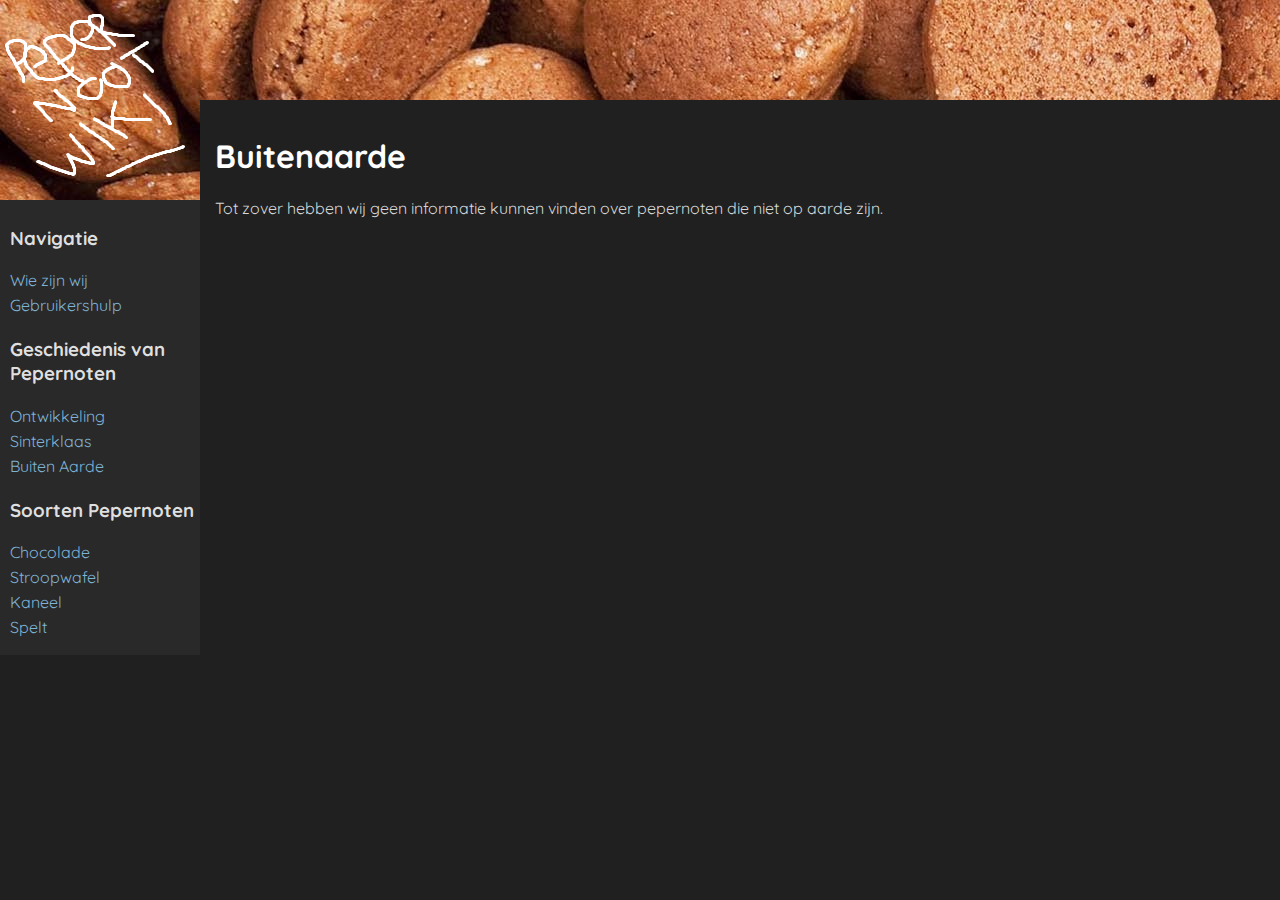
==== buitenaarde.html @ 61687e6f "Pepernotenwiki" ====
<!DOCTYPE html>

<html>
  <head>
    <title>Pepernoten Wiki</title>
    <link rel="stylesheet" href="css/styles.css" />
    <link
      href="https://fonts.googleapis.com/css2?family=Quicksand:wght@300&display=swap"
      rel="stylesheet"
    />
  </head>

  <body>
    <div id="menu">
      <div>
        <a href="index.html"><img src="img/logo.png" /></a>
      </div>
      <div style="padding-left: 10px; padding-bottom: 15px">
        <h3>Navigatie</h3>
        <a href="wiezijnwij.html">Wie zijn wij</a><br />
        <a href="gebruikershulp.html">Gebruikershulp</a>
        <h3>Geschiedenis van Pepernoten</h3>
        <a href="ontwikkeling.html">Ontwikkeling</a><br />
        <a href="sinterklaas.html">Sinterklaas</a><br />
        <a href="buitenaarde.html">Buiten Aarde</a>
        <h3>Soorten Pepernoten</h3>
        <a href="choc.html">Chocolade</a><br />
        <a href="stroopwafel.html">Stroopwafel</a><br />
        <a href="kaneel.html">Kaneel</a><br />
        <a href="spelt.html">Spelt</a>
      </div>
    </div>
    <div style="height: 100px"></div>
    <div class="darktheme">
      <h1>Buitenaarde</h1>
      <p>
        Tot zover hebben wij geen informatie kunnen vinden over pepernoten die
        niet op aarde zijn.
      </p>
    </div>
  </body>

  <body></body>
</html>
---- css/styles.css ----
body {
  box-sizing: border-box;
  padding: 0;
  margin: 0;
  background-image: url(../img/pepernoten.png);
  background-repeat: no-repeat;
  font-family: "Quicksand", sans-serif;
}

body {
  background-color: #202020;
  box-sizing: border-box;
  padding: 0;
  margin: 0;
}

table {
  margin-left: auto;
  margin-right: 30px;
  margin-top: 30px;
  float: right;
  table-layout: fixed;
  text-align: center;
  color: #d7d7d7;
  width: 300px;
  padding: 15px;
}

h1 {
  color: white;
}

h2 {
  color: white;
}

p {
  color: #d7d7d7;
}

a,
a:visited,
a:active {
  color: #7fb3d5;
  text-decoration: none;
  line-height: 25px;
}

a:hover {
  text-decoration: underline;
}

h3 {
  color: #dfdfdf;
}

#menu {
  position: absolute;
  top: 0;
  left: 0;
  width: 200px;
  background-color: #292929;
}

.darktheme {
  background-color: #202020;
  margin-left: 200px;
  padding-top: 15px;
  padding-left: 15px;
  padding-right: 15px;
  padding-bottom: 100px;
}

.info {
  float: right;
}
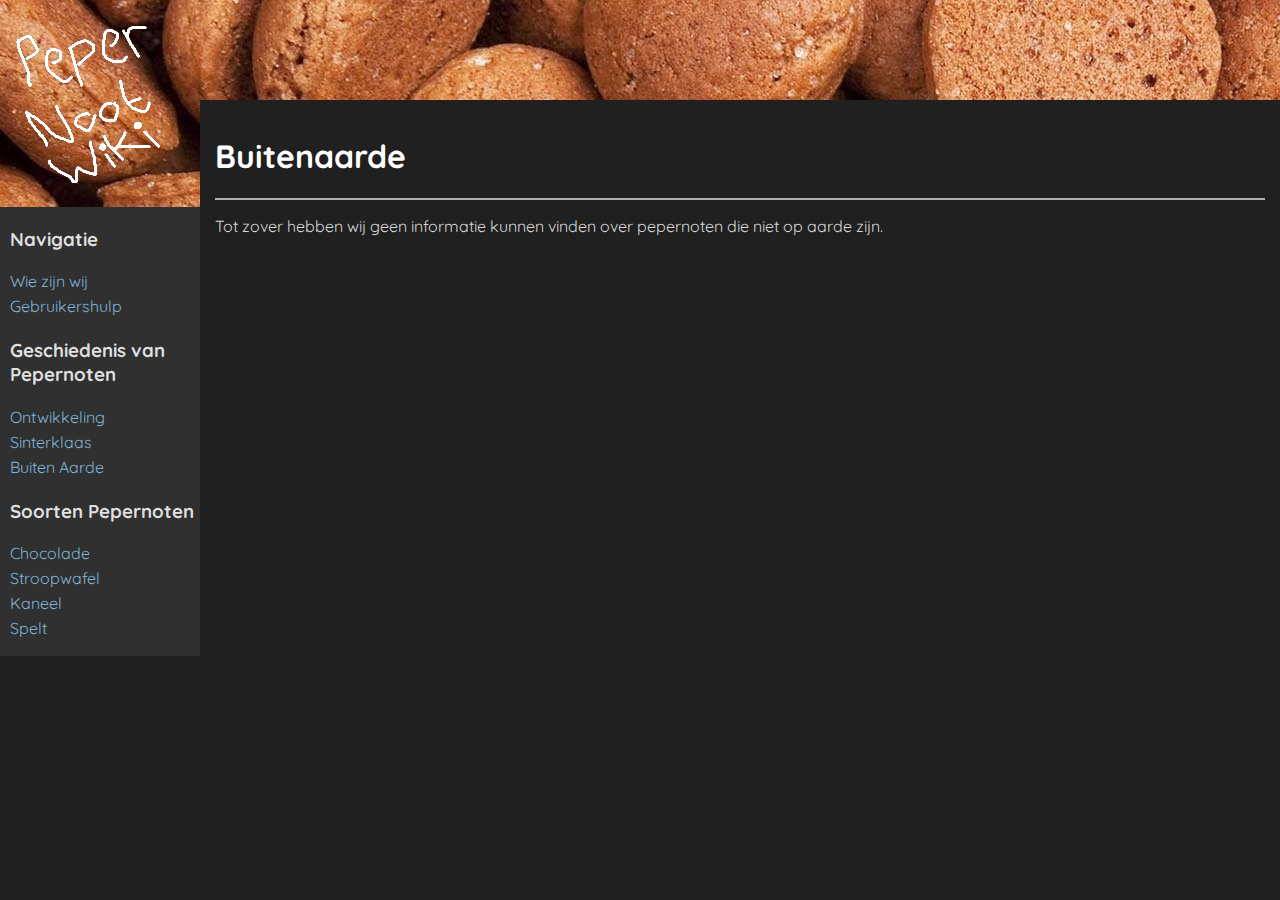
==== commit ea4c0b19: "update" ====
--- a/buitenaarde.html
+++ b/buitenaarde.html
@@ -15,7 +15,7 @@
       <div>
         <a href="index.html"><img src="img/logo.png" /></a>
       </div>
-      <div style="padding-left: 10px; padding-bottom: 15px">
+      <div class="menubg">
         <h3>Navigatie</h3>
         <a href="wiezijnwij.html">Wie zijn wij</a><br />
         <a href="gebruikershulp.html">Gebruikershulp</a>
@@ -30,9 +30,10 @@
         <a href="spelt.html">Spelt</a>
       </div>
     </div>
-    <div style="height: 100px"></div>
+    <div class="space"></div>
     <div class="darktheme">
       <h1>Buitenaarde</h1>
+      <hr />
       <p>
         Tot zover hebben wij geen informatie kunnen vinden over pepernoten die
         niet op aarde zijn.
--- a/css/styles.css
+++ b/css/styles.css
@@ -24,6 +24,10 @@
   color: #d7d7d7;
   width: 300px;
   padding: 15px;
+}
+
+hr {
+  border: 1px solid #afafaf;
 }
 
 h1 {
@@ -59,7 +63,6 @@
   top: 0;
   left: 0;
   width: 200px;
-  background-color: #292929;
 }
 
 .darktheme {
@@ -74,3 +77,18 @@
 .info {
   float: right;
 }
+
+.menubg {
+  background-color: #292929;
+}
+
+.space {
+  height: 100px;
+}
+
+.menubg {
+  padding-left: 10px;
+  padding-top: 1px;
+  padding-bottom: 15px;
+  background-color: #303030;
+}
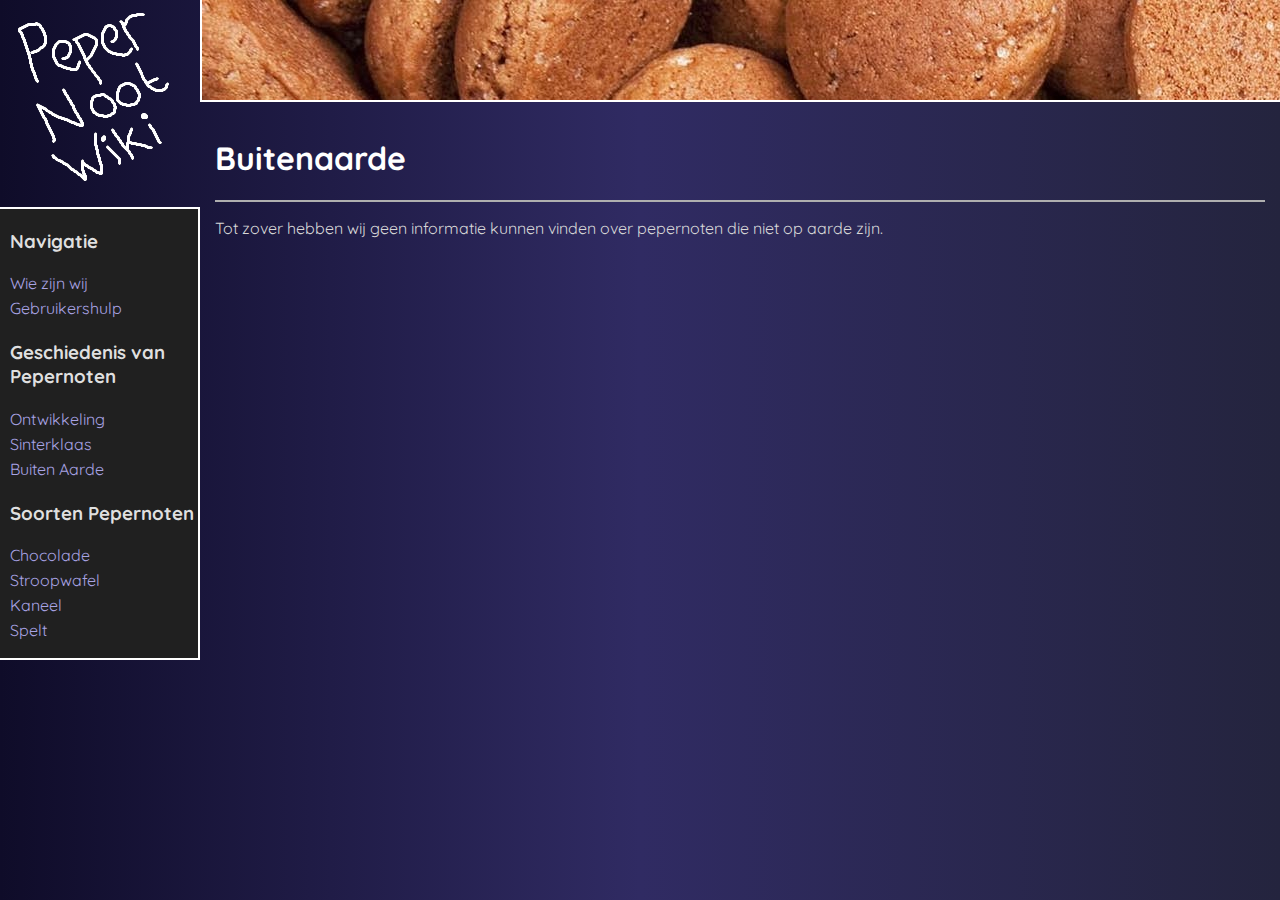
==== commit 070609fc: "Update" ====
--- a/buitenaarde.html
+++ b/buitenaarde.html
@@ -1,14 +1,15 @@
 <!DOCTYPE html>
 
-<html>
-  <head>
-    <title>Pepernoten Wiki</title>
-    <link rel="stylesheet" href="css/styles.css" />
-    <link
-      href="https://fonts.googleapis.com/css2?family=Quicksand:wght@300&display=swap"
-      rel="stylesheet"
-    />
-  </head>
+
+  <html>
+    <head>
+      <title>Pepernoten Wiki</title>
+      <link rel="stylesheet" href="css/styles.css" />
+      <link
+        href="https://fonts.googleapis.com/css2?family=Quicksand:wght@300&display=swap"
+        rel="stylesheet"
+        <script src="js/scripts.js"></script>    
+    </head>
 
   <body>
     <div id="menu">
--- a/css/styles.css
+++ b/css/styles.css
@@ -2,20 +2,18 @@
   box-sizing: border-box;
   padding: 0;
   margin: 0;
-  background-image: url(../img/pepernoten.png);
-  background-repeat: no-repeat;
+  /*background-image: url(../img/pepernoten.png);*/
+  background-image: linear-gradient(to right, #0f0c29, #302b63, #24243e);
+  /*background-repeat: no-repeat;*/
   font-family: "Quicksand", sans-serif;
-}
-
-body {
-  background-color: #202020;
+  /*background-color: #202020;*/
   box-sizing: border-box;
   padding: 0;
   margin: 0;
 }
 
 table {
-  margin-left: auto;
+  margin-left: 15px;
   margin-right: 30px;
   margin-top: 30px;
   float: right;
@@ -24,6 +22,7 @@
   color: #d7d7d7;
   width: 300px;
   padding: 15px;
+  border: white solid 2px;
 }
 
 hr {
@@ -45,7 +44,7 @@
 a,
 a:visited,
 a:active {
-  color: #7fb3d5;
+  color: #a9a3e4;
   text-decoration: none;
   line-height: 25px;
 }
@@ -66,7 +65,7 @@
 }
 
 .darktheme {
-  background-color: #202020;
+  /*background-color: #202020;*/
   margin-left: 200px;
   padding-top: 15px;
   padding-left: 15px;
@@ -84,11 +83,18 @@
 
 .space {
   height: 100px;
+  margin-left: 200px;
+  background-image: url(../img/pepernoten.png);
+  border-left: white solid 2px;
+  border-bottom: white solid 2px;
 }
 
 .menubg {
   padding-left: 10px;
   padding-top: 1px;
   padding-bottom: 15px;
-  background-color: #303030;
+  background-color: #202020;
+  border-top: white solid 2px;
+  border-bottom: white solid 2px;
+  border-right: white solid 2px;
 }
